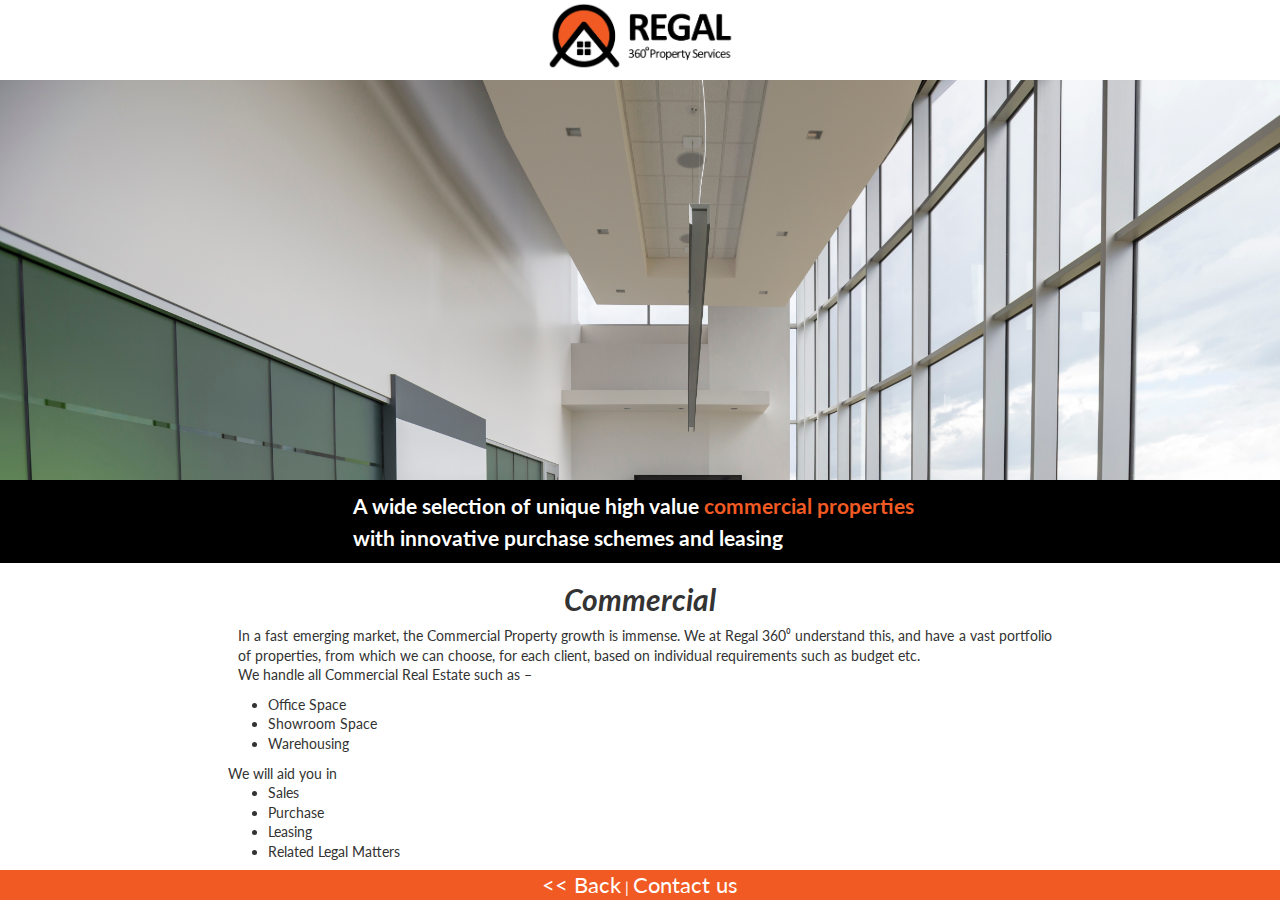
==== commercial.html @ 1f0f404b "Initial update" ====
<!DOCTYPE html>
<html>
<head>
	<meta charset="utf-8">
	<meta name="viewport" content="width=device-width, initial-scale=1.0">
	<link rel="shortcut icon" href="./favicon.ico" type="image/x-icon">
	<link rel="icon" href="./favicon.ico" type="image/x-icon">
	<title>Regal Property Services</title>
	<script src="https://code.jquery.com/jquery-2.1.4.min.js"></script>
	<!-- Latest compiled and minified CSS -->
	<link rel="stylesheet" href="https://maxcdn.bootstrapcdn.com/bootstrap/3.3.5/css/bootstrap.min.css">

  <!-- FONTAWESOME -->
  <link rel="stylesheet" href="https://maxcdn.bootstrapcdn.com/font-awesome/4.4.0/css/font-awesome.min.css">

	<!-- Latest compiled and minified JavaScript -->
	<script src="https://maxcdn.bootstrapcdn.com/bootstrap/3.3.5/js/bootstrap.min.js"></script>
	<link href='http://fonts.googleapis.com/css?family=Lato:300,400,700,900,700italic' rel='stylesheet' type='text/css'>
	<link rel="stylesheet" type="text/css" href="./style.css">
	
	<script>
		$(function() {
		  $('a[href*=#]:not([href=#])').click(function() {
		    if (location.pathname.replace(/^\//,'') == this.pathname.replace(/^\//,'') && location.hostname == this.hostname) {
		      var target = $(this.hash);
		      target = target.length ? target : $('[name=' + this.hash.slice(1) +']');
		      if (target.length) {
		        $('html,body').animate({
		          scrollTop: target.offset().top
		        }, 1000);
		        return false;
		      }
		    }
		  });
		});

	</script>

	<script>
	  // (function(i,s,o,g,r,a,m){i['GoogleAnalyticsObject']=r;i[r]=i[r]||function(){
	  // (i[r].q=i[r].q||[]).push(arguments)},i[r].l=1*new Date();a=s.createElement(o),
	  // m=s.getElementsByTagName(o)[0];a.async=1;a.src=g;m.parentNode.insertBefore(a,m)
	  // })(window,document,'script','//www.google-analytics.com/analytics.js','ga');

	  // ga('create', 'UA-66651449-1', 'auto');
	  // ga('send', 'pageview');

	</script>


</head>
<body id="top">

<nav class="navbar navbar-default">
  <div class="container-fluid"> 
    <!-- <div class="navbar-header">
      <button type="button" class="navbar-toggle collapsed" data-toggle="collapse" data-target="#bs-example-navbar-collapse-1" aria-expanded="false">
        <span class="sr-only">Toggle navigation</span>
        <span class="icon-bar"></span>
        <span class="icon-bar"></span>
        <span class="icon-bar"></span>
      </button>
      <a class="navbar-brand" href="index.html">

      </a>
    </div> -->
    	<a href="./index.html">
			<img src="./images/logo.png" id="regal-logo"/>
		</a>
    <!-- 
    <div class="collapse navbar-collapse" id="bs-example-navbar-collapse-1">
      <ul class="nav navbar-nav">
        <li><a href="./index.html#more">About</a></li>
        <li><a href="./team.html">Team</a></li>
        <li><a href="./faculty.html">Faculty</a></li>
        <li><a href="./links.html">Links</a></li>
        <li><a href="./studentguide.html">Student Guide</a></li>
        <li><a href="./symposium.html">Symposium</a></li>

      </ul>


    </div> -->
  </div>
</nav>

<div class="container-fluid" id="main">

	<section class="row hero-img hero-commercial">

		<!-- Image you want to display goes here -->
		
	</section>

	<!-- <section class="row as-pre-features">
		
		<div class="col-sm-6 col-sm-offset-3">
			Who are we?		
		</div>

	</section> -->
	<section class="row reg-blackbar">

<div class="col-sm-8 col-sm-offset-2 col-md-8 col-md-offset-2 col-lg-8 col-lg-offset-2">
	<strong class="reg-blackbar-text">
	A wide selection of unique high value 
	<span class="reg-blackbar-emph">commercial properties</span> 
	with innovative purchase schemes and leasing
	</strong>

</div>

	</section>
	<section class="row as-features">
		<h2 class="as-h-question" id="as-notification">
			Commercial
		</h2>
		
		<div class="col-sm-8 col-sm-offset-2 col-md-8 col-md-offset-2 col-lg-8 col-lg-offset-2" id="more">
			<p>
			 In a fast emerging market, the Commercial Property growth is immense. We at Regal 360⁰ understand this, and have a vast portfolio of properties, from which we can choose, for each client, based on individual requirements such as budget etc.<br />
			We handle all Commercial Real Estate such as –
			<ul>
				<li>Office Space</li>
				<li>Showroom Space</li>
				<li>Warehousing</li>
			</ul>
			We will aid you in 
			<ul>
				<li>Sales</li>
				<li>Purchase</li>
				<li>Leasing</li>
				<li>Related Legal Matters</li>
			</ul>

			</p>
		</div>



	</section>


<footer class="as-footer" style="margin-top:5%">
<a href="./index.html"><< Back</a> | <a href="./contact.html">Contact us</a>
</footer>

</body>

</html>
---- style.css ----
body, input, select, textarea, button {
  font: 14px 'Lato', Helvetica, arial, freesans, clean, sans-serif;
  line-height: 1.4;
}
body {
  margin:0 auto;
  float:none;
  background-color: #FFFFFF;
}

textarea {
  -webkit-appearance: textarea;
  -moz-box-sizing: border-box;
  -webkit-flex-direction: column;
  -webkit-rtl-ordering: logical;
  -webkit-transition: all 0.15s ease-in 0;
  -webkit-user-select: text;
  background-color: white;
  background-position: right center;
  background-repeat: no-repeat;
  border-image-outset: initial;
  border-image-repeat: initial;
  border-image-slice: initial;
  border-image-source: initial;
  border-image-width: initial;
  border-radius: 3px;
  border: 1px solid #ccc;
  box-shadow: inset 0 1px 2px rgba(0,0,0,0.075);
  box-sizing: border-box;
  color: #333;
  cursor: auto;
  min-height: 34px;
  outline: none;
  padding: 7px 8px;
  resize: auto;
  transition: all 0.15s ease-in;
  vertical-align: middle;
  white-space: pre-wrap;
  word-wrap: break-word;
}

.fullscreen-overlay textarea {
  -webkit-box-sizing: border-box;
  -moz-box-sizing: border-box;
  box-sizing: border-box;
  width: 100%;
  height: 100%;
  padding: 20px;
  border: 0;
  background: #FBBF09;
  color: #999999;
  font-size: 21px;
  line-height: 1.6em;
  resize: none;
  -moz-transition: color 0.15s ease-in 0;
  -webkit-transition: color 0.15s ease-in 0;
  transition: color 0.15s ease-in 0;
  box-shadow: none;
}

.fullscreen-overlay .textarea-wrap {
  -webkit-box-sizing: border-box;
  -moz-box-sizing: border-box;
  box-sizing: border-box;
  width: 100%;
  height: 100%;
  position: relative;
}

.navbar  {
  background-color: rgb(255, 255, 255);
  /*background-color: rgb(241, 90, 34);*/
  color:#FFFFFF;
  border-radius: 0px;
  border-color:rgba(0,0,0,0);
  position:fixed;
  width:100%;
  z-index: 500;
  height:70px!important;
}

.navbar-brand, .navbar-brand:visited, .navbar-brand:active {
  font-size: 2.5em;
  font-style: italic;
  font-weight: 700;
  color:#FFFFFF!important;
}
.navbar-brand:hover {
  color:#777!important;
}
.fullscreen-overlay textarea:focus, .fullscreen-overlay textarea:hover {
  outline: none;
  color: #333333;
}


#hero{
  background-color: rgb(241, 90, 34);
  border-bottom: 2px solid #B7C47D;
}

#hero *{
  text-align: center;
}
#hero h1 {
  font-weight:700;
  font-style: italic;
  color:white;
  font-size: 3.75em;
}

.hero-img{
  min-height:400px;
  background-size:110% auto;
  background-repeat: no-repeat;
}

.as-secondary-white{
  color:#4D4D4D;
}
.navbar-text{
  padding-right: 20px;
}

.navbar-nav {
  display: inline-block;
}

.navbar-nav .active > a {
  background-color: black;
}
.as-button, .as-button:visited{
  border-radius: 4px;
  border-width: 2px;
  font-size: 1.2em;
  border-color: #FFFFFF;
  color: #FFFFFF;
  padding: 5px 8px;
  border-style: solid;
}
.as-button-purple, .as-button-purple:visited {
  font-size:1.6em;
  color:#F1F1F1;
  border-color:#6B00F6;
  background-color: #6B00F6;
  padding: 14px 37px;
  padding: 2px 27px;
  margin:30px auto 58px
  box-sizing: border-box;
  display: inline-block;
}

.as-button:hover, .as-button:focus{
  text-decoration: none;
  border-color: #777;
  color: #777;
}
.as-button-invert, .as-button-invert:visited{
  border-color: #777;
  color: #777;
  border-radius:0;
  padding:4px 8px; 
  background-color: #FBBF09;
}

.as-button-purple:hover{
  color:white;
}
.as-h-question {
  font-weight: 700;
  font-style: italic;
  text-align: center;
}

.as-features > div{
  
}

.as-features h4 {
  font-weight: 700;
  font-style: italic;
}
.as-features p {
  margin-left: 10px;
}

.as-footer {
  font-size: 1.1em;
  text-align: center;
  margin-bottom: 2px;
}

.as-footer a:visited, .as-footer a{
  font-size:1.4em;
  color:white;
}
.as-footer a:hover{
  color:gray;
}
#mail, #mce-EMAIL {
  width:50%;
  display: inline-block;
  border:2px solid #777;
  border-radius: 0;
}
#as-learnmore{
  position: fixed;
  top: 0;
  right:0;

}
@media (max-width: 770px) {
  .navbar{
    /*background-color: rgb(241, 90, 34);*/
    background-color: rgb(255, 255, 255);
    z-index: 500;
    height:40px;
  }  

  .hero-img{
    max-height:800px;
    background-size:800px auto;
  }
}

/*.hero-img{
  margin-top: 125px;
}*/

@media (min-width: 770px){
  .hero-img{
    /*margin: 0 auto;*/
    /*margin-top: 40px;*/
    /*max-width:500px;*/
    /*max-height:auto;*/
  }
}

.navbar-default .navbar-nav>li>a{
  color:white;
}

.first-section {
  padding-top:50px;
  height:500px;  
}

.navbar-collapse {
  background-color:rgb(255, 255, 255);
  /*background-color:rgb(241, 90, 34);*/
}

.person-card, .social-card {
  display:inline-block;
  padding:5px;
  height:120px;
  max-width:150px;
  vertical-align: top;
}

.sponsor-card,.social-card{
  display:block;
  height:50px;
  max-width:100%;
}

.sponsor-card{
  display:inline-block;
  padding:5px;
}
p.center{
  margin: 0 auto;
  width:50px;
  font-size:5em;
}

footer{
  position:fixed;
  bottom:-2px;
  margin:0 auto;
  width:100%;
  /*left: ;*/
  color:white;
  left:0;
  background-color:rgb(241, 90, 34);
  /*right:50%;*/
}

#more{
  text-align:justify;
}

a#more-link:visited,a#more-link{
  color:white;
}
a#more-link:hover{
  color:gray;
}

#E{
  display: block;
  margin: auto;
/*width:50px;*/
}

#main{
  padding-top:80px;
  padding-bottom:50px;
}

.hero-residential{
  background-image:url('./images/hero/residential.jpeg');
}

.hero-development{
  background-image:url('./images/hero/development.jpeg');
}

.hero-investment{
  background-image:url('./images/hero/investment.jpeg');
}

.hero-legal{
  background-image:url('./images/hero/legal.jpeg');
}

.hero-commercial{
  background-image:url('./images/hero/commercial.jpeg');
}

#regal-logo{
  max-height:70px;
  margin:0 auto;
  display:block;
}

.reg-blackbar{
  background-color: black;
  padding-left: 15%;
  padding-right: 15%;
  padding-top: 10px;
  padding-bottom: 10px;
  /*min-height: 100px;*/
}


.reg-blackbar-text{
  color:white;
  line-height: 1.5;
  vertical-align: middle;
  font-size:1.5em;
  margin:0 auto;
}

.reg-blackbar-emph{
  color:rgb(241, 90, 34);
}

.reg-blackbar-big{
  padding-top: 50px;
  padding-bottom: 50px;
  font-size: 1.7em;
}

.reg-discover{
  font-size:1em;
  color:white;
}

.circular{
  -webkit-transition-duration: 0.25s;
    transition-duration: 0.25s;
      /*transform-origin: 50% 50%;  Chrome, Firefox behaves differently */
}
.circular:hover{
-webkit-transform:-webkit-scale(1.1);
    transform: translate(140px, 105px) scale(1.1) translate(-140px, -105px);
}
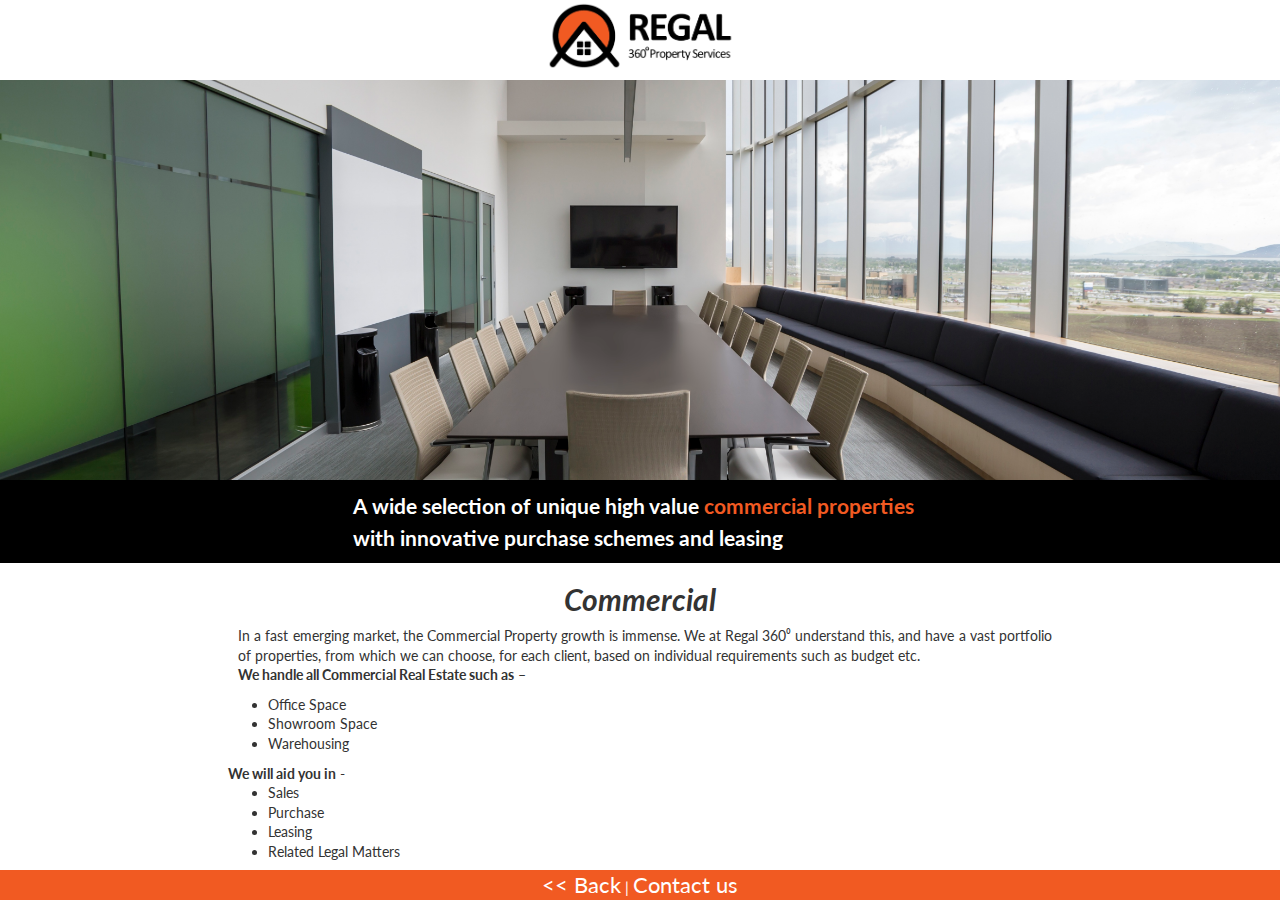
==== commit 20a8165e: "Fix spelling errors and change text to reflect brochure" ====
--- a/commercial.html
+++ b/commercial.html
@@ -119,13 +119,14 @@
 		<div class="col-sm-8 col-sm-offset-2 col-md-8 col-md-offset-2 col-lg-8 col-lg-offset-2" id="more">
 			<p>
 			 In a fast emerging market, the Commercial Property growth is immense. We at Regal 360⁰ understand this, and have a vast portfolio of properties, from which we can choose, for each client, based on individual requirements such as budget etc.<br />
-			We handle all Commercial Real Estate such as –
+			
+			<b>We handle all Commercial Real Estate such as</b> –
 			<ul>
 				<li>Office Space</li>
 				<li>Showroom Space</li>
 				<li>Warehousing</li>
 			</ul>
-			We will aid you in 
+			<b>We will aid you in</b> -
 			<ul>
 				<li>Sales</li>
 				<li>Purchase</li>
--- a/style.css
+++ b/style.css
@@ -113,6 +113,7 @@
   min-height:400px;
   background-size:110% auto;
   background-repeat: no-repeat;
+  background-position: center; 
 }
 
 .as-secondary-white{
